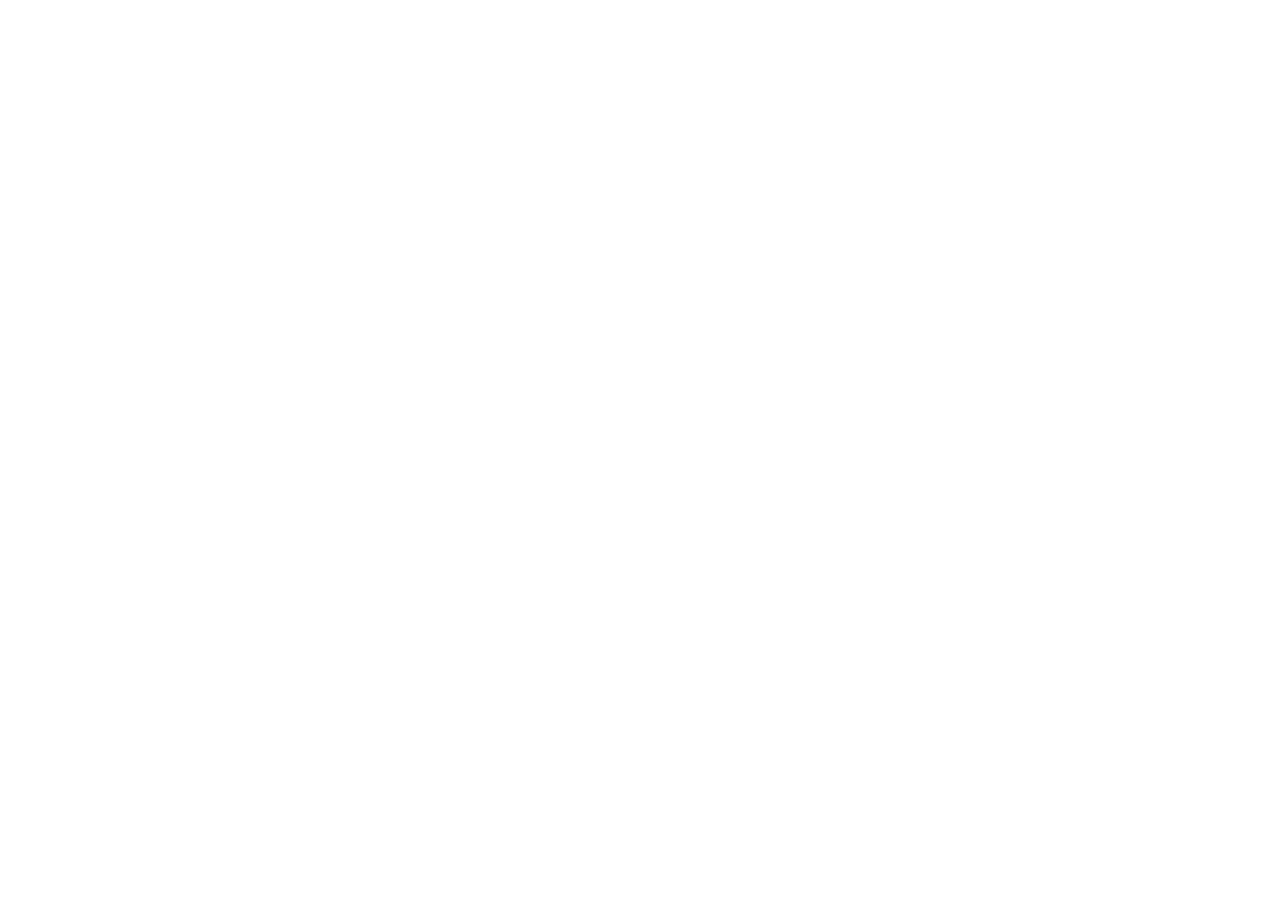
==== index.html @ 6b8f80c0 "started snake game" ====
<!DOCTYPE html>
<html lang="en">
<head>
  <meta charset="UTF-8">
  <meta name="viewport" content="width=device-width, initial-scale=1.0">
  <meta http-equiv="X-UA-Compatible" content="ie=edge">
  <title>Snake Game</title>
  <link rel="stylesheet" href="style.css">
</head>
<body>
  <script src="main.js"></script>
</body>
</html>
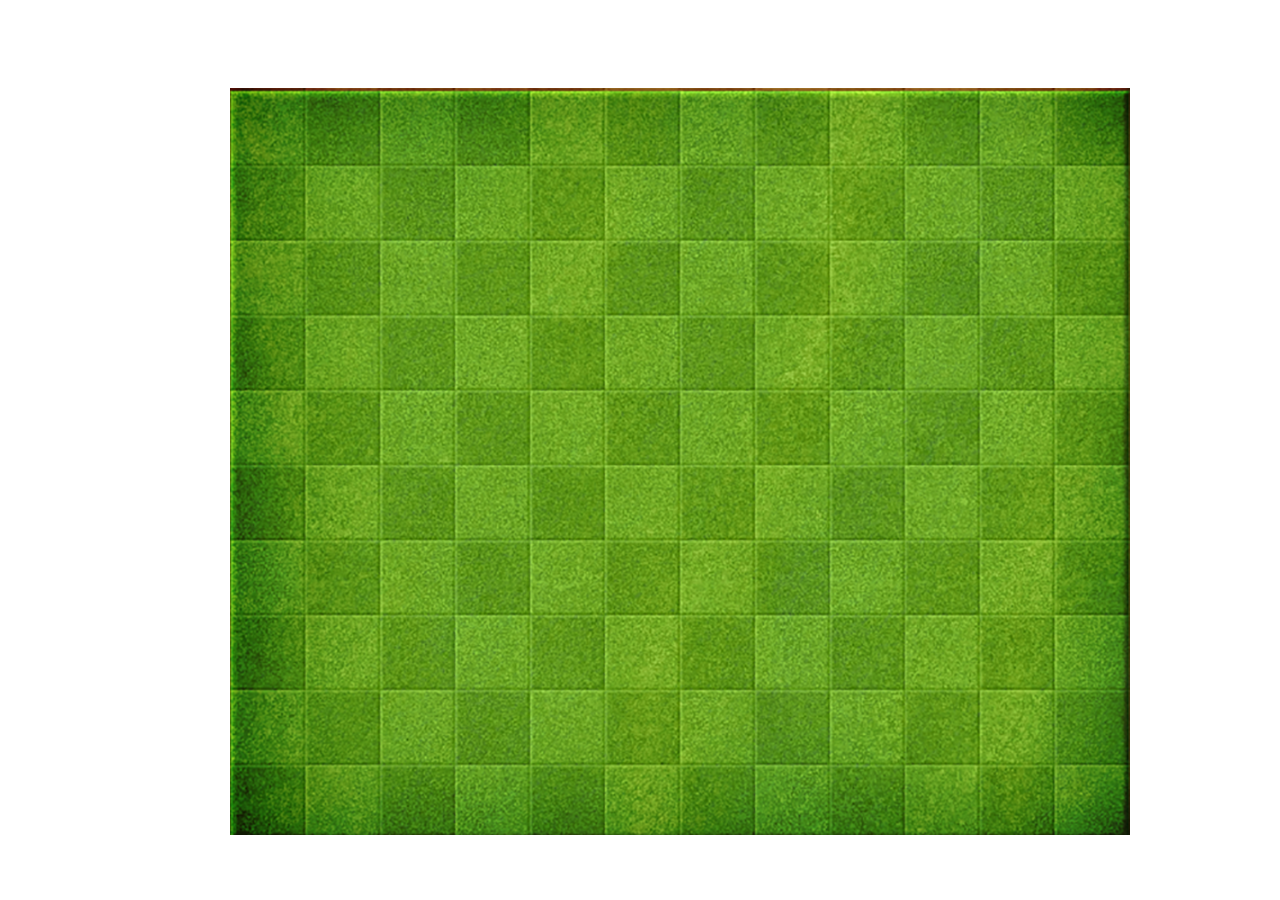
==== commit f042d385: "grid background set" ====
--- a/index.html
+++ b/index.html
@@ -8,6 +8,10 @@
   <link rel="stylesheet" href="style.css">
 </head>
 <body>
+  <div id="container">
+  <canvas id="gameCanvas" width="900"
+    height="750"></canvas>
+  </div>
   <script src="main.js"></script>
 </body>
 </html>--- a/style.css
+++ b/style.css
@@ -0,0 +1,15 @@
+body {
+  align-content: center;
+}
+
+#container{
+  text-align: center;
+}
+
+#gameCanvas {
+  background-image: url("images/grassTrim.png");
+  background-repeat: no-repeat;
+  display: inline;
+  margin-left: 5em;
+  margin-top: 5em;
+}